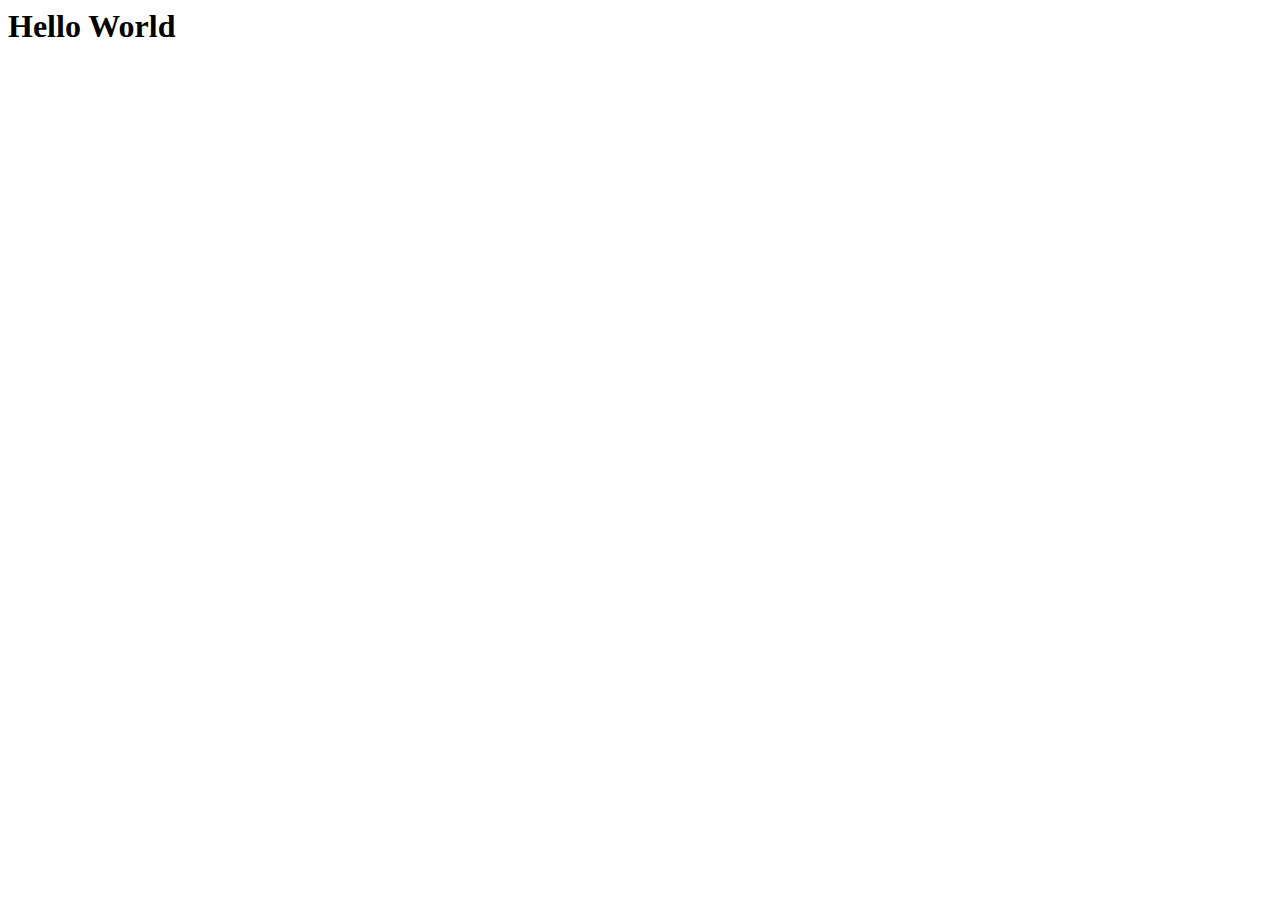
==== index.html @ 82877774 "Initial commit" ====
<html>
    <head>
        <link  rel="stylesheet" href="https://unpkg.com/botui/build/botui.min.css">
        <link rel="stylesheet" href="https://unpkg.com/botui/build/botui-theme-default.css">
        <script src="https://cdn.jsdelivr.net/vue/latest/vue.min.js"></script>
        <script src="https://unpkg.com/botui/build/botui.min.js"></script>
    </head>
    <body>
        <h1>Hello World</h1>
        <div id="my-botui-app">
            <bot-ui></bot-ui>
        </div>
    </body>

</html>

<script>
    var botui = new BotUI('my-botui-app');

</script>
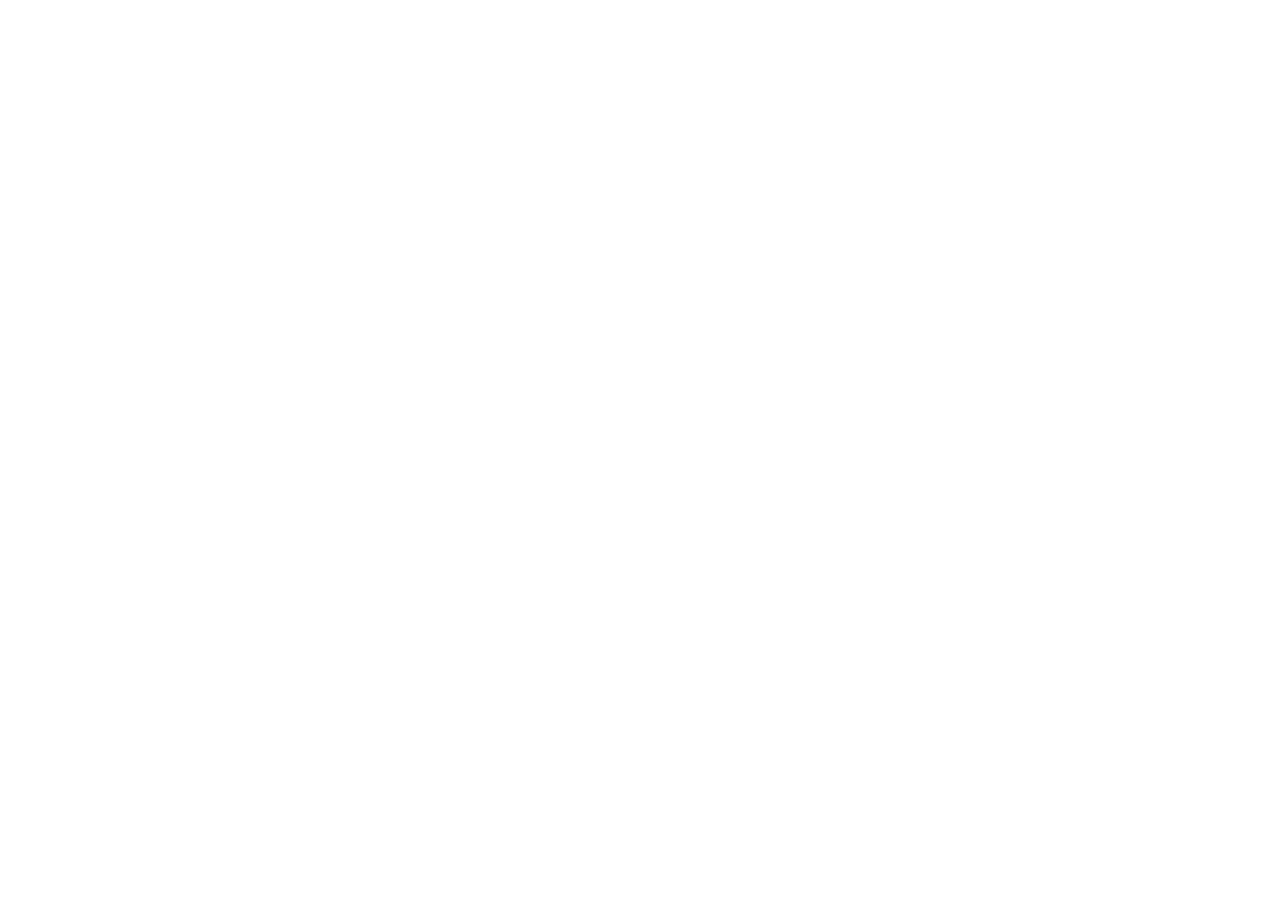
==== commit b90a593b: "Final working prototype" ====
--- a/index.html
+++ b/index.html
@@ -1,20 +1,34 @@
+<!DOCTYPE html>
 <html>
-    <head>
-        <link  rel="stylesheet" href="https://unpkg.com/botui/build/botui.min.css">
-        <link rel="stylesheet" href="https://unpkg.com/botui/build/botui-theme-default.css">
-        <script src="https://cdn.jsdelivr.net/vue/latest/vue.min.js"></script>
-        <script src="https://unpkg.com/botui/build/botui.min.js"></script>
-    </head>
-    <body>
-        <h1>Hello World</h1>
-        <div id="my-botui-app">
-            <bot-ui></bot-ui>
-        </div>
-    </body>
+  <head>
+    <meta charset="utf-8" />
+    <title>ChatBot</title>
+    <meta
+      name="viewport"
+      content="width=device-width, initial-scale=1, maximum-scale=1"
+    />
+    <link
+      rel="stylesheet"
+      href="https://cdn.jsdelivr.net/npm/botui/build/botui.min.css"
+    />
+    <link
+      rel="stylesheet"
+      href="https://cdn.jsdelivr.net/npm/botui/build/botui-theme-default.css"
+    />
+    <link rel="stylesheet" href="./chatbot style/botui.scss" />
+    <link rel="stylesheet" href="./chatbot style/default.scss" />
+    <link rel="stylesheet" href="./chatbot style/normal.scss" />
+    <link rel="stylesheet" href="./chatbot style/botui-theme-default.css" />
+  </head>
 
+  <body>
+    <div class="botui-app-container" id="hello-world">
+      <bot-ui></bot-ui>
+    </div>
+    <script src="https://www.gstatic.com/firebasejs/6.0.2/firebase.js"></script>
+    <script src="https://cdn.jsdelivr.net/vue/latest/vue.min.js"></script>
+    <script src="https://cdn.jsdelivr.net/npm/botui/build/botui.js"></script>
+    <script src="Chatbase.js"></script>
+    <script src="index.js"></script>
+  </body>
 </html>
-
-<script>
-    var botui = new BotUI('my-botui-app');
-
-</script>--- a/chatbot style/botui-theme-default.css
+++ b/chatbot style/botui-theme-default.css
@@ -0,0 +1,174 @@
+@import url(https://fonts.googleapis.com/css?family=Open+Sans);
+
+.botui-container {
+  font-size: 14px;
+  background-color: #455a64;
+  font-family: 'Open Sans', sans-serif;
+}
+
+.botui-messages-container {
+  padding: 10px 20px;
+}
+
+.botui-actions-container {
+  padding: 10px 20px;
+}
+
+.botui-message {
+  min-height: 30px;
+}
+
+.botui-message-content {
+  padding: 7px 13px;
+  border-radius: 15px;
+  color: #595a5a;
+  background-color: #ebebeb;
+}
+
+.botui-message-content.human {
+  color: #f7f8f8;
+  background-color: #919292;
+}
+
+.botui-message-content.text {
+  line-height: 1.3;
+}
+
+.botui-message-content.loading {
+  background-color: rgba(206, 206, 206, 0.5);
+  line-height: 1.3;
+  text-align: center;
+}
+
+.botui-message-content.embed {
+  padding: 5px;
+  border-radius: 5px;
+}
+
+.botui-message-content-link {
+  color: #919292;
+}
+
+.botui-actions-text-input {
+  border: 0;
+  outline: 0;
+  border-radius: 0;
+  padding: 5px 7px;
+  font-family: 'Open Sans', sans-serif;
+  background-color: transparent;
+  color: #f7f8f8;
+
+  border-bottom: 1px solid #919292;
+}
+
+.botui-actions-text-submit {
+  color: #fff;
+  width: 30px;
+  padding: 5px;
+  height: 30px;
+  line-height: 1;
+  border-radius: 50%;
+  border: 1px solid #919292;
+  background: #777979;
+}
+
+.botui-actions-buttons-button {
+  border: 0;
+  color: #fff;
+  line-height: 1;
+  cursor: pointer;
+  font-size: 14px;
+  font-weight: 500;
+  padding: 7px 15px;
+  border-radius: 4px;
+  font-family: 'Open Sans', sans-serif;
+  background: #e91e63;
+  box-shadow: 2px 3px 4px 0 rgba(0, 0, 0, 0.25);
+}
+
+.botui-actions-text-select {
+  border: 0;
+  outline: 0;
+  border-radius: 0;
+  padding: 5px 7px;
+  font-family: 'Open Sans', sans-serif;
+  background-color: transparent;
+  color: #595a5a;
+  border-bottom: 1px solid #919292;
+}
+
+.botui-actions-text-searchselect {
+  border: 0;
+  outline: 0;
+  border-radius: 0;
+  padding: 5px 7px;
+  font-family: 'Open Sans', sans-serif;
+  background-color: transparent;
+  color: #595a5a;
+  border-bottom: 1px solid #919292;
+}
+
+.botui-actions-text-searchselect .dropdown-toggle {
+  border: none !important;
+}
+
+.botui-actions-text-searchselect .selected-tag {
+  background-color: transparent !important;
+  border: 0 !important;
+}
+
+.slide-fade-enter-active {
+  transition: all 0.3s ease;
+}
+
+.slide-fade-enter,
+.slide-fade-leave-to {
+  opacity: 0;
+  transform: translateX(-10px);
+}
+
+.dot {
+  width: 0.5rem;
+  height: 0.5rem;
+  border-radius: 0.5rem;
+  display: inline-block;
+  background-color: #919292;
+}
+
+.dot:nth-last-child(1) {
+  margin-left: 0.3rem;
+  animation: loading 0.6s 0.3s linear infinite;
+}
+
+.dot:nth-last-child(2) {
+  margin-left: 0.3rem;
+  animation: loading 0.6s 0.2s linear infinite;
+}
+
+.dot:nth-last-child(3) {
+  animation: loading 0.6s 0.1s linear infinite;
+}
+
+@keyframes loading {
+  0% {
+    transform: translate(0, 0);
+    background-color: #ababab;
+  }
+
+  25% {
+    transform: translate(0, -3px);
+  }
+
+  50% {
+    transform: translate(0, 0);
+    background-color: #ababab;
+  }
+
+  75% {
+    transform: translate(0, 3px);
+  }
+
+  100% {
+    transform: translate(0, 0);
+  }
+}
